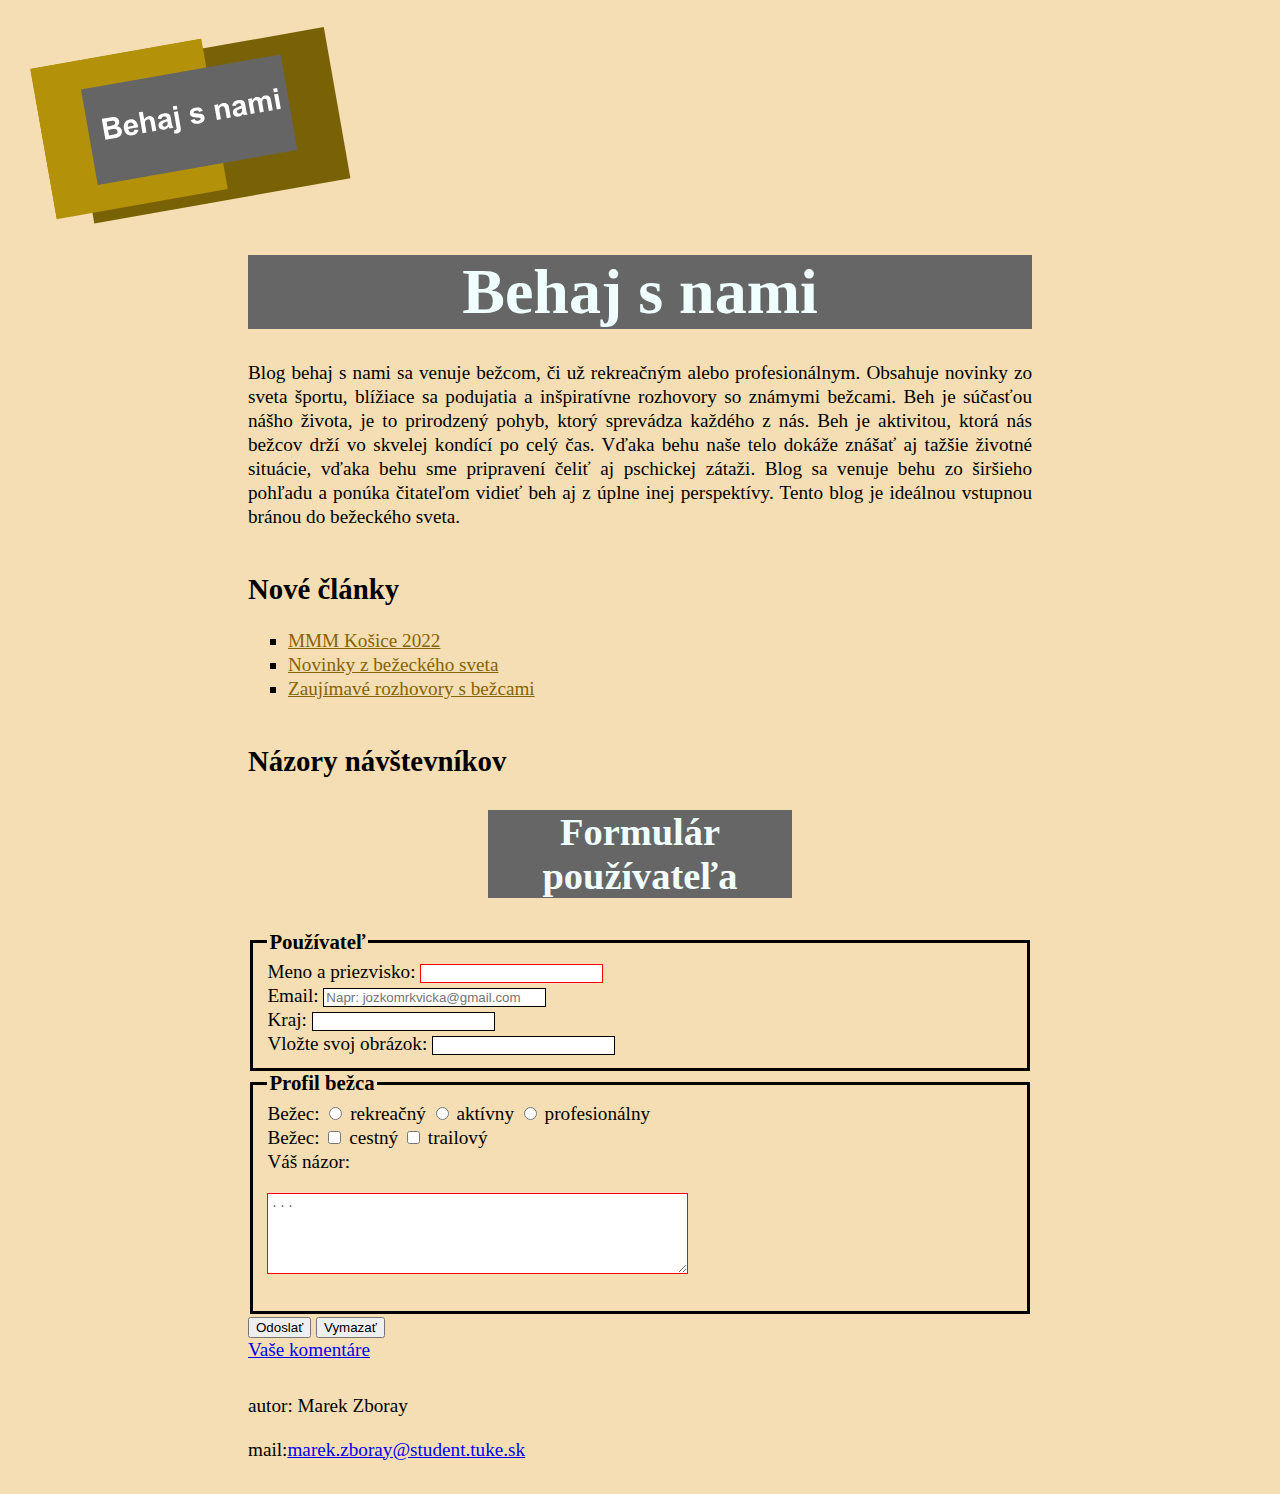
==== WebstormProjects/AWT-project-Zboray/index.html @ ddbfcc22 "message" ====
<!DOCTYPE html>
<html lang="sk" xmlns="http://www.w3.org/1999/html">
<head>
    <meta charset="UTF-8">
    <title>Behaj s nami</title>
    <link rel="stylesheet" href="public/css/screenStyle.css" media="screen">
    <link rel="stylesheet" href="public/css/printStyle.css" media="print">
</head>
<body>

    <img id="myDiv" src="fig/Export1.svg" class="logo" alt="logostranky">
    <h1 class="nazovstranky">Behaj s nami</h1>

<main>

    <div>
        <p>
        Blog behaj s nami sa venuje bežcom, či už rekreačným alebo profesionálnym. Obsahuje novinky zo sveta športu, blížiace sa podujatia a inšpiratívne rozhovory so známymi bežcami. Beh je súčasťou nášho života, je to prirodzený pohyb, ktorý sprevádza každého z nás. Beh je aktivitou, ktorá nás bežcov drží vo skvelej kondící po celý čas. Vďaka behu naše telo dokáže znášať aj tažšie životné situácie, vďaka behu sme pripravení čeliť aj pschickej zátaži. Blog sa venuje behu zo širšieho pohľadu a ponúka čitateľom vidieť beh aj z úplne inej perspektívy. Tento blog je ideálnou vstupnou bránou do bežeckého sveta.
        </p>
    </div>


    <nav class="clanky">
        <h2>Nové články</h2>
        <ul>
            <li><a href="article1.html" class="articleLink">MMM Košice 2022</a></li>
            <li><a href="article2.html" class="articleLink">Novinky z bežeckého sveta</a></li>
            <li><a href="article3.html" class="articleLink">Zaujímavé rozhovory s bežcami</a></li>
        </ul>
    </nav>




    <article id="artOpinions">
        <h2>Názory návštevníkov</h2>
        <div id="Kontainer"></div>
    </article>


    <h1>Formulár používateľa</h1>
    <form  id="openForm" class="formular" name="newForm">
        <fieldset>
            <legend>Používateľ</legend>
            <div class="obligatedName">
                <label for="name">Meno a priezvisko:</label>
                <input id="name" type="text" name="username" value="" required>
            </div>
            <div>
                <label for="email">Email:</label>
                <input id="email" type="email" name="mail" placeholder="Napr: jozkomrkvicka@gmail.com" size="25">
            </div>
            <div>
                Kraj:
                <input type="text" list="idzoznam" name="pole">
                <datalist id="idzoznam" >
                    <option value="Bratislavský">
                    <option value="Trnavský">
                    <option value="Trenčianský">
                    <option value="Nitriansky">
                    <option value="Žilinský">
                    <option value="Banskobystrický">
                    <option value="Prešovský">
                    <option value="Košický">
                </datalist>
            </div>
            <div>
                Vložte svoj obrázok:
                <input id="picture" type="url">
            </div>
        </fieldset>
        <fieldset>
            <legend>Profil bežca</legend>
            <div>
                Bežec:
                <input type="radio" id="rekre" name="bezec1" value="runner">
                <label for="rekre" class="short-label">rekreačný</label>
                <input type="radio" id="akti" name="bezec1" value="runner">
                <label for="akti" class="short-label">aktívny</label>
                <input type="radio" id="profi" name="bezec1" value="runner">
                <label for="profi" class="short-label">profesionálny</label>
            </div>
            <div>
                Bežec:
                <input type="checkbox" id="cestny" name="checkbox1">
                <label for="cestny" class="short-label">cestný</label>
                <input type="checkbox" id="trailovy" name="checkbox2">
                <label for="trailovy" class="short-label">trailový</label>
            </div>
            <label for="textarea22">Váš názor:</label>
            <p>
                <textarea id="textarea22" name="textarea1"  rows="5" cols="50"  placeholder="..." required></textarea>
            </p>



        </fieldset>
        <button type="submit" onclick="submit()" class="send" id="sub">Odoslať</button>
        <button type="reset" class="delete">Vymazať</button>
    </form>
    <a href="#artOpinions">Vaše komentáre</a>

</main>
<footer>
    <p>autor: Marek Zboray</p>
    <nav class="mailadress">
        <p>mail:<a href="mailto:marek.zboray@student.tuke.sk">marek.zboray@student.tuke.sk</a></p>
    </nav>
</footer>

<script type="module" src="public/js/sendDataForm.js"></script>
    <script  type="module" src="public/js/myTreesFormLStoragehtmlWr.js"></script>
    <script type="module" src="public/js/opinionshandler.js"></script>

</body>
</html>
---- WebstormProjects/AWT-project-Zboray/public/css/screenStyle.css ----
body{

    background-color: wheat;
    font-family: Roboto-Bold, "Times New Roman", Arial, serif;
    font-size: 1.2rem;
    line-height: 1.5rem;
}
main{
    margin: 2rem 15rem;
}
footer{
    margin: 2rem 15rem;
}
.nazovstranky{
    font-size: 4rem;
}
h1{
    margin: 2rem 15rem;
    font-family: Roboto-Light, serif;
    text-align: center;
    line-height: normal;
    color: azure;
    background-color: #666666;
}
h2{
    font-family: Roboto-Bolt, serif;
    text-align: justify;
    line-height: normal;

}
.sahajda{
    max-width: 100%;
    border-style: solid;

}
.vitazi{

    max-width: 100%;
    border-style: solid;
    margin-top: 1.25rem;
}

.Dzurinda{
    max-width: 100%;
    border-style: solid;
}
.bezci{
    max-width: 90%;
    border-style: solid;
    float: right;

}
.logo{
    max-width: 30%;
}
table, th, td{
    font-family: Roboto-Bolt, serif;
    margin: auto;
    position: static;
    border: solid 0.1rem black;
    width: 90%;
}
div {
    font-family: Roboto-Bold, serif;
    text-align: justify;
}
section{
    font-family: Roboto-Bold, serif;
    text-align: justify;
}
section:hover{
    background-color: burlywood;
}
article{
    font-family: Roboto-Bold, serif;
    text-align: justify;
}
ol{
    font-family: Roboto-Bold, serif;
    list-style-type: decimal;
}
ul{
    font-family: Roboto-Bold, serif;
    list-style-type: square;
}
.clanky{
    display:inline-block;
    padding-right: 2rem ;
    background-color: wheat;
    animation-name: animate;
    animation-duration: 10000ms;
}
iframe{
    max-width: 100%;
    width: 100%;
    height: 30rem;
    border-style: solid;
}
.articleLink{
    color: #856404;
}
mark{
    background-color: greenyellow;
}
#myDiv {
    transform: rotate(-10deg) translateY(2rem) translateX(2rem);
}
.gridtext{
    display: grid;
    grid-template-columns: repeat(2, 45%);
    grid-column-gap: 2rem;


}
/*nazor pouzivatelov--*/

.Datapouzivatelov {

}

/*--nazor pouzivatelov*/

/*formular--*/
.formular{
    max-width: 100%;
}
fieldset{
    border: 0.21rem solid black;
}
legend{
    font-size: 1.3rem;
    font-weight: bold;
}
input:invalid{
    border: 0.1rem solid red;
}
textarea:invalid{
    border: 0.1rem solid red;
}
input{
    border: 0.1rem solid black;
}
.send:hover{
    background-color: green;
}
.delete:hover{
    background-color: red;
}
/*--formular*/

@media (max-width: 57.5rem) {

    main, body, footer {
        margin: 1rem 1rem;
        font-size: 0.8rem;
    }
    .nazovstranky, h1 {
        margin: 1rem 1rem;
    }
}
@keyframes animate {
    0% {
        background-color: wheat;
    }
    25% {
        background-color: burlywood;
    }
    50% {
        background-color: bisque;
    }
    75% {
        background-color: blanchedalmond;
    }
    100%{
        background-color: wheat;
    }
}
---- WebstormProjects/AWT-project-Zboray/public/css/printStyle.css ----
body{
    background-color: white;
    color: black;
    font-family: Roboto-Bold;
}
a{
    color: black;
    display: none;
}
.clanky{
    display: none;
}
.mailadress{
    display: none;
}
img{
    display: none;
}
iframe{
    display: none;
}
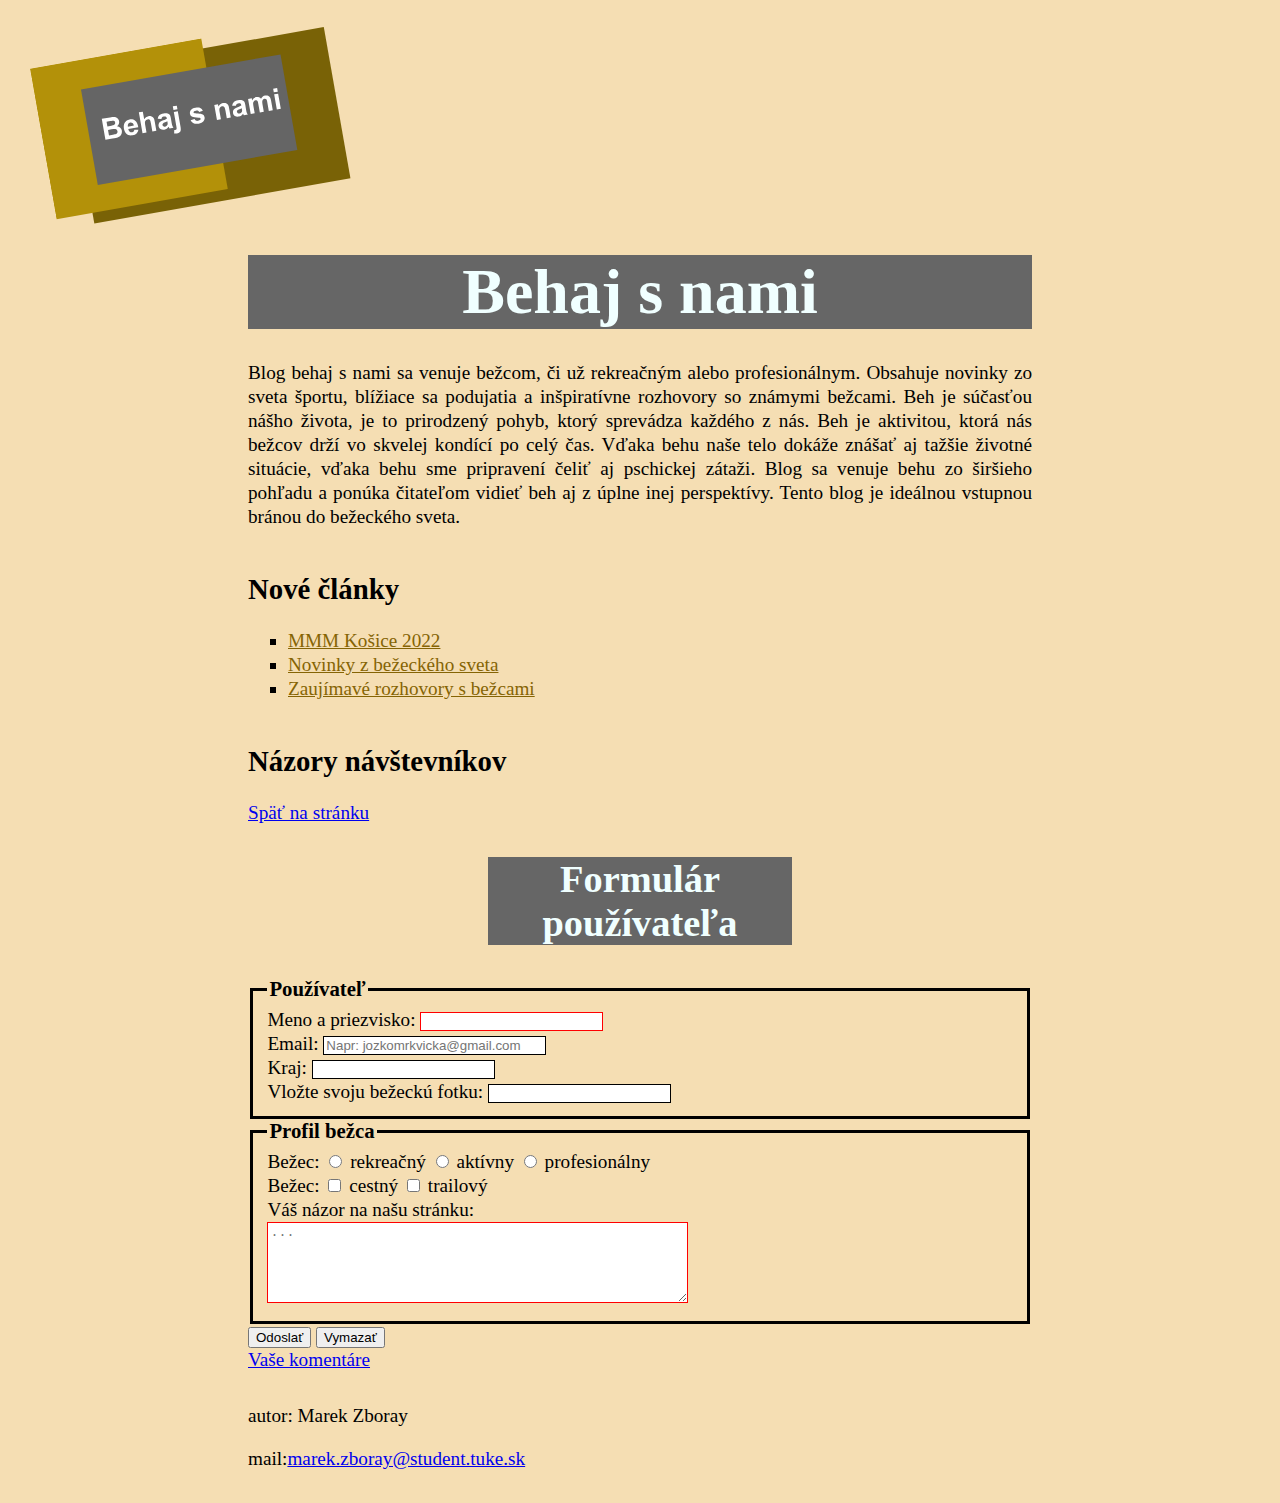
==== commit e7c0239e: "Update index.html" ====
--- a/WebstormProjects/AWT-project-Zboray/index.html
+++ b/WebstormProjects/AWT-project-Zboray/index.html
@@ -32,10 +32,12 @@
 
 
 
-    <article id="artOpinions">
+    <article  id="artOpinions">
         <h2>Názory návštevníkov</h2>
-        <div id="Kontainer"></div>
+        <div id="opinionsContainer"></div>
+       <a href="#myDiv">Späť na stránku</a>
     </article>
+
 
 
     <h1>Formulár používateľa</h1>
@@ -43,12 +45,12 @@
         <fieldset>
             <legend>Používateľ</legend>
             <div class="obligatedName">
-                <label for="name">Meno a priezvisko:</label>
-                <input id="name" type="text" name="username" value="" required>
+                <label for="nameID">Meno a priezvisko:</label>
+                <input id="nameID" type="text" name="username" value="" required>
             </div>
             <div>
-                <label for="email">Email:</label>
-                <input id="email" type="email" name="mail" placeholder="Napr: jozkomrkvicka@gmail.com" size="25">
+                <label for="emailID">Email:</label>
+                <input id="emailID" type="email" name="mail" placeholder="Napr: jozkomrkvicka@gmail.com" size="25">
             </div>
             <div>
                 Kraj:
@@ -65,7 +67,7 @@
                 </datalist>
             </div>
             <div>
-                Vložte svoj obrázok:
+                Vložte svoju bežeckú fotku:
                 <input id="picture" type="url">
             </div>
         </fieldset>
@@ -73,11 +75,11 @@
             <legend>Profil bežca</legend>
             <div>
                 Bežec:
-                <input type="radio" id="rekre" name="bezec1" value="runner">
+                <input type="radio" id="rekre" name="bezec1" value="on">
                 <label for="rekre" class="short-label">rekreačný</label>
-                <input type="radio" id="akti" name="bezec1" value="runner">
+                <input type="radio" id="akti" name="bezec1" value="on">
                 <label for="akti" class="short-label">aktívny</label>
-                <input type="radio" id="profi" name="bezec1" value="runner">
+                <input type="radio" id="profi" name="bezec1" value="on">
                 <label for="profi" class="short-label">profesionálny</label>
             </div>
             <div>
@@ -87,11 +89,11 @@
                 <input type="checkbox" id="trailovy" name="checkbox2">
                 <label for="trailovy" class="short-label">trailový</label>
             </div>
-            <label for="textarea22">Váš názor:</label>
-            <p>
-                <textarea id="textarea22" name="textarea1"  rows="5" cols="50"  placeholder="..." required></textarea>
-            </p>
 
+            <label for="textareaId">Váš názor na našu stránku:</label>
+            <div>
+                <textarea name="textarea_name" id="textareaId" rows="5" cols="50"  placeholder="..." required></textarea>
+            </div>
 
 
         </fieldset>
@@ -110,7 +112,7 @@
 
 <script type="module" src="public/js/sendDataForm.js"></script>
     <script  type="module" src="public/js/myTreesFormLStoragehtmlWr.js"></script>
-    <script type="module" src="public/js/opinionshandler.js"></script>
+    <script type="module" src="public/js/opinionsHandler.js"></script>
 
 </body>
 </html>
